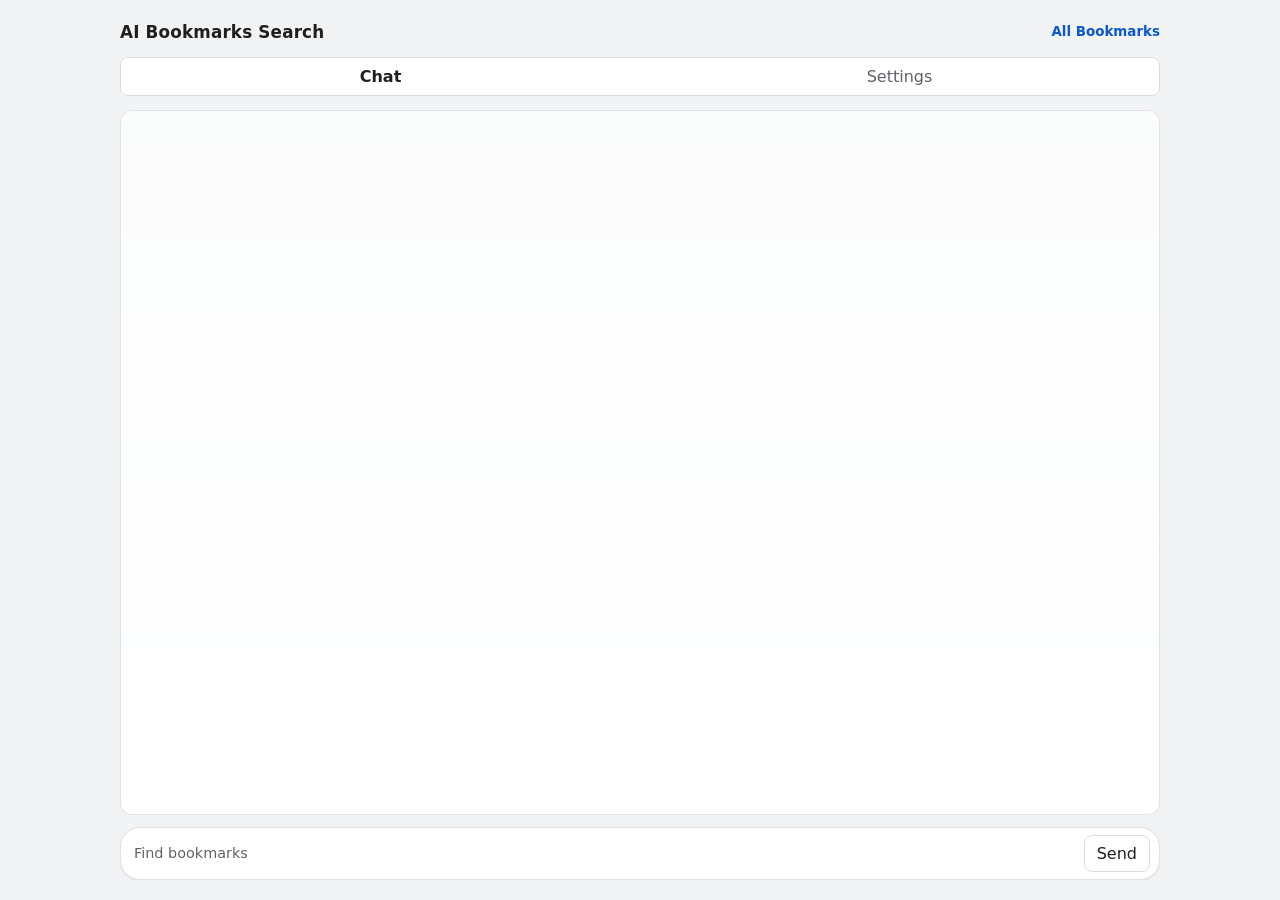
==== popup.html @ 992168e3 "it works init" ====
<!doctype html>
<html lang="en">
  <head>
    <meta charset="UTF-8" />
    <meta name="viewport" content="width=device-width, initial-scale=1.0" />
    <title>AI Bookmarks Search</title>
    <link rel="stylesheet" href="popup.css" />
  </head>
  <body>
    <main class="app">
      <header class="app-header">
        <h1>AI Bookmarks Search</h1>
        <button id="open-all-bookmarks" class="header-link" type="button">All Bookmarks</button>
      </header>

      <nav class="tabs" role="tablist" aria-label="AI Bookmarks Search Tabs">
        <button class="tab-button active" role="tab" aria-selected="true" data-tab="chat">Chat</button>
        <button class="tab-button" role="tab" aria-selected="false" data-tab="settings">Settings</button>
      </nav>

      <section class="tab-panel active" id="panel-chat" role="tabpanel">
        <div id="chat-missing-key" class="empty-state hidden">
          Add an API key in Settings to start chatting.
        </div>
        <div class="chat-shell">
          <div id="chat-messages" class="chat-messages"></div>
          <div id="chat-suggestions" class="chat-suggestions hidden">
            <ul id="chat-suggestion-list" role="listbox" aria-label="Bookmark suggestions"></ul>
          </div>
          <form id="chat-form" class="chat-form">
            <div class="chat-input-wrap">
              <input
                id="chat-input"
                type="text"
                placeholder="Find bookmarks"
                autocomplete="off"
                role="combobox"
                aria-autocomplete="list"
                aria-expanded="false"
                aria-controls="chat-suggestion-list"
              />
            </div>
            <button type="submit">Send</button>
          </form>
        </div>
      </section>

      <section class="tab-panel" id="panel-settings" role="tabpanel">
        <form id="settings-form" class="settings-form">
          <p class="settings-credit">
            DM for feedback <a href="https://x.com/amiitshiinde" target="_blank" rel="noopener noreferrer">x.com/amiitshiinde</a> 
          </p>

          <label for="provider">AI Provider</label>
          <select id="provider">
            <option value="gemini">Gemini</option>
            <option value="openai">OpenAI</option>
            <option value="claude">Anthropic Claude</option>
          </select>

          <label for="gemini-key">Gemini API Key</label>
          <input id="gemini-key" type="password" placeholder="Enter Gemini API key" autocomplete="off" />

          <label for="openai-key">OpenAI API Key</label>
          <input id="openai-key" type="password" placeholder="Enter OpenAI API key" autocomplete="off" />

          <label for="claude-key">Claude API Key</label>
          <input id="claude-key" type="password" placeholder="Enter Anthropic Claude API key" autocomplete="off" />

          <button type="submit">Save Settings</button>

          <section class="api-help-box" aria-label="How to get your Gemini API Key">
            <p class="api-help-title">How to get your Gemini API Key</p>
            <ol class="api-help-list">
              <li>Visit <a href="https://aistudio.google.com/" target="_blank" rel="noopener noreferrer">Google AI Studio</a></li>
              <li>Sign in with your Google account</li>
              <li>Click "Get API Key" in the top menu</li>
              <li>Click "Create API Key" button</li>
              <li>Select or create a Google Cloud project</li>
              <li>Copy the generated API key</li>
              <li>Paste it in the field above</li>
            </ol>
          </section>

          <section class="api-help-box" aria-label="How to get your OpenAI API Key">
            <p class="api-help-title">How to get your OpenAI API Key</p>
            <ol class="api-help-list">
              <li>Visit <a href="https://platform.openai.com/api-keys" target="_blank" rel="noopener noreferrer">OpenAI API Keys</a></li>
              <li>Sign in to your OpenAI account</li>
              <li>Click "Create new secret key"</li>
              <li>Name the key and create it</li>
              <li>Copy the generated API key</li>
              <li>Paste it in the field above</li>
            </ol>
          </section>

          <section class="api-help-box" aria-label="How to get your Anthropic Claude API Key">
            <p class="api-help-title">How to get your Anthropic Claude API Key</p>
            <ol class="api-help-list">
              <li>Visit <a href="https://console.anthropic.com/settings/keys" target="_blank" rel="noopener noreferrer">Anthropic API Keys</a></li>
              <li>Sign in to your Anthropic account</li>
              <li>Click "Create Key"</li>
              <li>Name the key and confirm creation</li>
              <li>Copy the generated API key</li>
              <li>Paste it in the field above</li>
            </ol>
          </section>
        </form>
      </section>
    </main>

    <script src="popup.js"></script>
  </body>
</html>
---- popup.css ----
:root {
  color-scheme: light dark;
  --bg: #f1f3f4;
  --surface: #ffffff;
  --surface-elevated: #ffffff;
  --text: #1f1f1f;
  --muted: #5f6368;
  --line: #dadce0;
  --accent: #0b57d0;
  --accent-soft: #e8f0fe;
  --on-accent: #ffffff;
  --danger: #c5221f;
  --shadow: none;
}

@media (prefers-color-scheme: dark) {
  :root {
    --bg: #202124;
    --surface: #282a2c;
    --surface-elevated: #2f3133;
    --text: #e8eaed;
    --muted: #9aa0a6;
    --line: #3c4043;
    --accent: #8ab4f8;
    --accent-soft: rgba(138, 180, 248, 0.12);
    --on-accent: #202124;
    --danger: #f28b82;
    --shadow: none;
  }
}

* {
  box-sizing: border-box;
}

html,
body {
  margin: 0;
  width: 100%;
  height: 100%;
}

body {
  font-family:
    system-ui,
    -apple-system,
    BlinkMacSystemFont,
    Roboto,
    "Helvetica Neue",
    Arial,
    sans-serif;
  background: var(--bg);
  color: var(--text);
}

body.is-popup {
  width: 380px;
  min-width: 380px;
  height: 560px;
  min-height: 560px;
  overflow: hidden;
}

.app {
  display: flex;
  flex-direction: column;
  gap: 8px;
  width: 100%;
  height: 100%;
  padding: 10px;
  max-width: 1080px;
  margin: 0 auto;
}

.app-header h1 {
  margin: 0;
  font-size: 1.05rem;
  font-weight: 600;
  letter-spacing: 0.01em;
}

.app-header {
  display: flex;
  align-items: center;
  justify-content: space-between;
  gap: 10px;
}

.header-link {
  border: 0;
  background: transparent;
  color: var(--accent);
  font-size: 0.84rem;
  font-weight: 600;
  cursor: pointer;
  padding: 4px 0;
}

.tabs {
  display: grid;
  grid-template-columns: repeat(2, 1fr);
  border: 1px solid var(--line);
  border-radius: 8px;
  background: var(--surface);
  overflow: hidden;
}

.tab-button {
  appearance: none;
  border: 0;
  padding: 9px 8px;
  background: transparent;
  color: var(--muted);
  cursor: pointer;
}

.tab-button.active {
  background: var(--surface-elevated);
  color: var(--text);
  font-weight: 600;
}

.tab-panel {
  display: none;
  flex: 1;
  min-height: 0;
  border: 1px solid var(--line);
  border-radius: 10px;
  background: var(--surface);
  padding: 10px;
  overflow: hidden;
}

.tab-panel.active {
  display: flex;
  flex-direction: column;
}

#panel-chat {
  min-height: 0;
  overflow: hidden;
  border: 0;
  background: transparent;
  padding: 0;
}

#panel-settings {
  overflow-y: auto;
}

.empty-state {
  color: var(--muted);
  line-height: 1.45;
  font-size: 0.92rem;
}

#panel-chat .empty-state {
  margin: 4px 2px 8px;
}

.bookmark-list {
  margin: 0;
  padding: 0;
  list-style: none;
  display: flex;
  flex-direction: column;
  gap: 10px;
  overflow-y: auto;
  min-height: 0;
}

.bookmark-item {
  display: grid;
  grid-template-columns: 20px 1fr auto;
  gap: 10px;
  align-items: start;
  border: 1px solid var(--line);
  border-radius: 12px;
  padding: 10px;
  background: var(--surface-elevated);
}

.bookmark-item img {
  width: 20px;
  height: 20px;
  border-radius: 4px;
}

.bookmark-title {
  margin: 0;
  font-size: 0.92rem;
  line-height: 1.3;
}

.bookmark-url {
  margin: 3px 0 0;
  color: var(--muted);
  font-size: 0.8rem;
  overflow: hidden;
  text-overflow: ellipsis;
  white-space: nowrap;
}

.icon-button {
  border: 1px solid var(--line);
  background: transparent;
  color: var(--danger);
  border-radius: 8px;
  cursor: pointer;
  padding: 4px 8px;
}

.hidden {
  display: none;
}

.chat-shell {
  position: relative;
  display: flex;
  flex-direction: column;
  flex: 1;
  min-height: 0;
  gap: 12px;
}

.chat-messages {
  flex: 1;
  min-height: 0;
  overflow-y: auto;
  border: 1px solid color-mix(in oklab, var(--line) 78%, transparent);
  border-radius: 12px;
  padding: 10px;
  display: flex;
  flex-direction: column;
  gap: 12px;
  background: linear-gradient(
    180deg,
    color-mix(in oklab, var(--surface-elevated) 72%, transparent),
    var(--surface)
  );
  font-family: inherit;
}

.chat-message {
  max-width: min(880px, 100%);
  border-radius: 12px;
  padding: 10px 13px;
  line-height: 1.4;
  font-size: 0.9rem;
  font-weight: 400;
  letter-spacing: 0;
  white-space: pre-wrap;
}

.chat-message.user {
  align-self: flex-end;
  border: 1px solid color-mix(in oklab, var(--accent) 38%, var(--line));
  background: color-mix(in oklab, var(--accent-soft) 76%, var(--surface));
  box-shadow: 0 1px 1px rgba(0, 0, 0, 0.04);
}

.chat-message.assistant {
  align-self: flex-start;
  border: 1px solid color-mix(in oklab, var(--line) 70%, transparent);
  background: color-mix(in oklab, var(--surface-elevated) 90%, transparent);
}

.chat-text {
  white-space: pre-wrap;
}

.chat-inline-link {
  color: var(--accent);
  text-decoration: none;
}

.chat-inline-link:hover {
  text-decoration: underline;
}

.chat-bookmark-previews {
  margin-top: 8px;
  display: flex;
  flex-direction: column;
  gap: 6px;
}

.chat-bookmark-card {
  cursor: pointer;
  display: grid;
  grid-template-columns: 18px 1fr;
  gap: 8px;
  align-items: center;
  border: 1px solid color-mix(in oklab, var(--line) 75%, transparent);
  border-radius: 10px;
  padding: 8px 9px;
  text-decoration: none;
  color: var(--text);
  background: var(--surface);
  transition:
    border-color 120ms ease,
    background-color 120ms ease,
    transform 120ms ease;
}

.chat-bookmark-card:hover {
  border-color: color-mix(in oklab, var(--accent) 45%, var(--line));
  background: color-mix(in oklab, var(--accent-soft) 32%, var(--surface));
  transform: translateY(-1px);
}

.chat-bookmark-icon {
  width: 18px;
  height: 18px;
  border-radius: 4px;
  display: inline-flex;
  align-items: center;
  justify-content: center;
  color: #ffffff;
  font-size: 0.66rem;
  font-weight: 700;
  line-height: 1;
  text-transform: uppercase;
}

.chat-bookmark-card-text {
  min-width: 0;
}

.chat-bookmark-card-title,
.chat-bookmark-card-url {
  margin: 0;
  overflow: hidden;
  text-overflow: ellipsis;
  white-space: nowrap;
}

.chat-bookmark-card-title {
  font-size: 0.82rem;
}

.chat-bookmark-card-url {
  font-size: 0.74rem;
  color: var(--muted);
}

.chat-load-more {
  margin-top: 6px;
  align-self: flex-start;
  border: 1px solid var(--line);
  border-radius: 14px;
  background: color-mix(in oklab, var(--accent-soft) 24%, var(--surface));
  color: var(--accent);
  font-size: 0.78rem;
  font-weight: 600;
  padding: 5px 10px;
  cursor: pointer;
}

.chat-form {
  position: relative;
  z-index: 30;
  display: grid;
  grid-template-columns: minmax(0, 1fr) auto;
  gap: 8px;
  align-items: center;
  border: 1px solid color-mix(in oklab, var(--line) 82%, transparent);
  border-radius: 20px;
  padding: 7px 9px;
  background: var(--surface);
  box-shadow: 0 1px 2px rgba(0, 0, 0, 0.06);
}

.chat-input-wrap {
  min-width: 0;
  width: 100%;
}

.chat-suggestions {
  position: absolute;
  left: 0;
  right: 0;
  bottom: 0;
  border: 0;
  border-radius: 0;
  background: transparent;
  box-shadow: none;
  z-index: 20;
  overflow: visible;
}

#chat-suggestion-list {
  margin: 0;
  padding: 0 0 72px;
  list-style: none;
  max-height: 320px;
  overflow-y: auto;
  display: flex;
  flex-direction: column;
  gap: 2px;
}

.chat-suggestion-item {
  display: grid;
  grid-template-columns: 18px 1fr;
  gap: 8px;
  align-items: center;
  padding: 8px;
  border-radius: 8px;
  cursor: pointer;
}

.chat-suggestion-item:hover,
.chat-suggestion-item.active {
  background: color-mix(in oklab, var(--accent-soft) 42%, var(--surface));
}

.chat-suggestion-text {
  min-width: 0;
}

.chat-suggestion-title,
.chat-suggestion-meta {
  margin: 0;
  overflow: hidden;
  text-overflow: ellipsis;
  white-space: nowrap;
}

.chat-suggestion-title {
  font-size: 0.82rem;
}

.chat-suggestion-meta {
  font-size: 0.74rem;
  color: var(--muted);
}

input,
select,
button {
  font: inherit;
}

input,
select {
  border: 1px solid var(--line);
  border-radius: 8px;
  background: var(--surface);
  color: var(--text);
  padding: 8px;
}

#chat-input {
  width: 100%;
  min-width: 0;
  border: 0;
  outline: none;
  padding: 4px;
  background: transparent;
  font-family: inherit;
  font-size: 0.9rem;
  line-height: 1.4;
}

#chat-input:focus {
  outline: none;
}

.chat-messages::-webkit-scrollbar {
  width: 10px;
}

.chat-messages::-webkit-scrollbar-thumb {
  background: color-mix(in oklab, var(--line) 75%, transparent);
  border-radius: 999px;
  border: 2px solid transparent;
  background-clip: content-box;
}

#chat-input::placeholder {
  color: var(--muted);
}

button[type="submit"],
.settings-form button {
  border: 1px solid var(--line);
  border-radius: 8px;
  background: var(--surface);
  color: var(--text);
  padding: 8px 12px;
  cursor: pointer;
}

.settings-form > button[type="submit"] {
  border-color: var(--accent);
  background: var(--accent);
  color: var(--on-accent);
  font-weight: 600;
}

.settings-form {
  display: flex;
  flex-direction: column;
  gap: 8px;
  max-width: 520px;
  min-height: 0;
  padding-bottom: 4px;
}

.settings-credit {
  margin: 0 0 6px;
  font-size: 0.8rem;
  color: var(--muted);
}

.settings-credit a {
  color: var(--accent);
  text-decoration: none;
}

.settings-credit a:hover {
  text-decoration: underline;
}

.api-help-box {
  border: 1px solid var(--line);
  border-radius: 8px;
  padding: 10px 12px;
  background: var(--surface);
}

.api-help-title {
  margin: 0 0 8px;
  font-size: 0.86rem;
  font-weight: 600;
}

.api-help-list {
  margin: 0;
  padding-left: 18px;
  color: var(--muted);
  font-size: 0.82rem;
  line-height: 1.4;
  display: grid;
  gap: 3px;
}

.api-help-list a {
  color: var(--accent);
  text-decoration: none;
}

.api-help-list a:hover {
  text-decoration: underline;
}

@media (min-width: 700px) {
  .app {
    padding: 20px;
    gap: 14px;
  }

  .tab-panel {
    padding: 16px;
  }

  .chat-message {
    max-width: 75ch;
  }
}
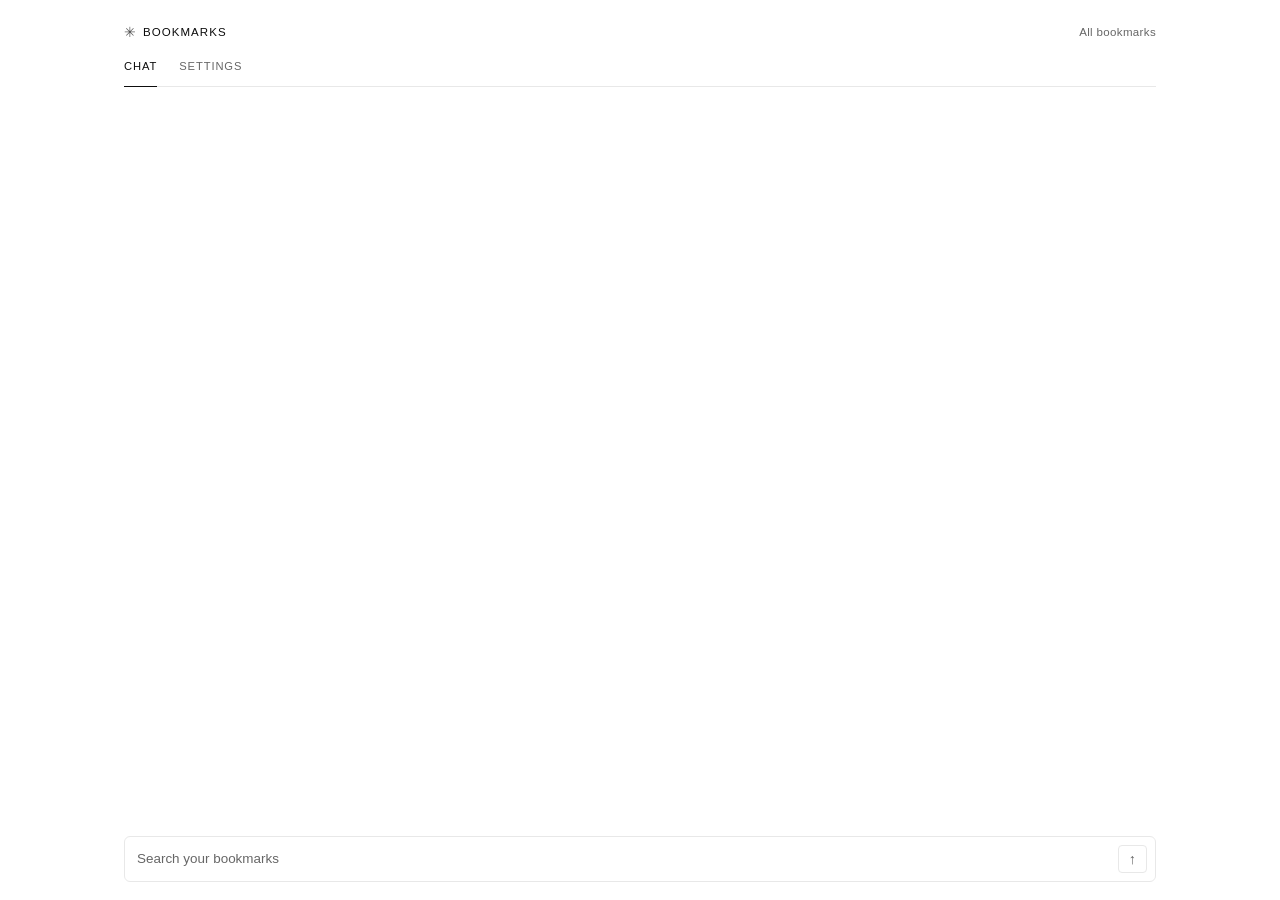
==== commit 9441a84f: "ui revamp" ====
--- a/popup.html
+++ b/popup.html
@@ -9,8 +9,8 @@
   <body>
     <main class="app">
       <header class="app-header">
-        <h1>AI Bookmarks Search</h1>
-        <button id="open-all-bookmarks" class="header-link" type="button">All Bookmarks</button>
+        <h1><span class="brand-mark">✳</span> Bookmarks</h1>
+        <button id="open-all-bookmarks" class="header-link" type="button">All bookmarks</button>
       </header>
 
       <nav class="tabs" role="tablist" aria-label="AI Bookmarks Search Tabs">
@@ -32,15 +32,16 @@
               <input
                 id="chat-input"
                 type="text"
-                placeholder="Find bookmarks"
+                placeholder="Search your bookmarks"
                 autocomplete="off"
+                autofocus
                 role="combobox"
                 aria-autocomplete="list"
                 aria-expanded="false"
                 aria-controls="chat-suggestion-list"
               />
             </div>
-            <button type="submit">Send</button>
+            <button type="submit" aria-label="Send">&#8593;</button>
           </form>
         </div>
       </section>
@@ -48,7 +49,7 @@
       <section class="tab-panel" id="panel-settings" role="tabpanel">
         <form id="settings-form" class="settings-form">
           <p class="settings-credit">
-            DM for feedback <a href="https://x.com/amiitshiinde" target="_blank" rel="noopener noreferrer">x.com/amiitshiinde</a> 
+            Feedback <a href="https://x.com/amiitshiinde" target="_blank" rel="noopener noreferrer">@amiitshiinde</a>
           </p>
 
           <label for="provider">AI Provider</label>
@@ -59,50 +60,45 @@
           </select>
 
           <label for="gemini-key">Gemini API Key</label>
-          <input id="gemini-key" type="password" placeholder="Enter Gemini API key" autocomplete="off" />
+          <input id="gemini-key" type="password" placeholder="API Key" autocomplete="off" />
 
           <label for="openai-key">OpenAI API Key</label>
-          <input id="openai-key" type="password" placeholder="Enter OpenAI API key" autocomplete="off" />
+          <input id="openai-key" type="password" placeholder="API Key" autocomplete="off" />
 
           <label for="claude-key">Claude API Key</label>
-          <input id="claude-key" type="password" placeholder="Enter Anthropic Claude API key" autocomplete="off" />
+          <input id="claude-key" type="password" placeholder="API Key" autocomplete="off" />
 
-          <button type="submit">Save Settings</button>
+          <button type="submit">Save</button>
+
+          <p class="settings-security-note">
+            Keys are stored locally via <code>chrome.storage.local</code> and sent only to the AI provider you select. Never to a third-party server.
+          </p>
 
           <section class="api-help-box" aria-label="How to get your Gemini API Key">
-            <p class="api-help-title">How to get your Gemini API Key</p>
+            <p class="api-help-title">Gemini API Key</p>
             <ol class="api-help-list">
               <li>Visit <a href="https://aistudio.google.com/" target="_blank" rel="noopener noreferrer">Google AI Studio</a></li>
-              <li>Sign in with your Google account</li>
-              <li>Click "Get API Key" in the top menu</li>
-              <li>Click "Create API Key" button</li>
-              <li>Select or create a Google Cloud project</li>
-              <li>Copy the generated API key</li>
-              <li>Paste it in the field above</li>
+              <li>Sign in and click "Get API Key"</li>
+              <li>Click "Create API Key", select a project</li>
+              <li>Copy and paste the key above</li>
             </ol>
           </section>
 
           <section class="api-help-box" aria-label="How to get your OpenAI API Key">
-            <p class="api-help-title">How to get your OpenAI API Key</p>
+            <p class="api-help-title">OpenAI API Key</p>
             <ol class="api-help-list">
               <li>Visit <a href="https://platform.openai.com/api-keys" target="_blank" rel="noopener noreferrer">OpenAI API Keys</a></li>
-              <li>Sign in to your OpenAI account</li>
-              <li>Click "Create new secret key"</li>
-              <li>Name the key and create it</li>
-              <li>Copy the generated API key</li>
-              <li>Paste it in the field above</li>
+              <li>Sign in and click "Create new secret key"</li>
+              <li>Copy and paste the key above</li>
             </ol>
           </section>
 
           <section class="api-help-box" aria-label="How to get your Anthropic Claude API Key">
-            <p class="api-help-title">How to get your Anthropic Claude API Key</p>
+            <p class="api-help-title">Anthropic Claude API Key</p>
             <ol class="api-help-list">
-              <li>Visit <a href="https://console.anthropic.com/settings/keys" target="_blank" rel="noopener noreferrer">Anthropic API Keys</a></li>
-              <li>Sign in to your Anthropic account</li>
-              <li>Click "Create Key"</li>
-              <li>Name the key and confirm creation</li>
-              <li>Copy the generated API key</li>
-              <li>Paste it in the field above</li>
+              <li>Visit <a href="https://console.anthropic.com/settings/keys" target="_blank" rel="noopener noreferrer">Anthropic Console</a></li>
+              <li>Sign in and click "Create Key"</li>
+              <li>Copy and paste the key above</li>
             </ol>
           </section>
         </form>
--- a/popup.css
+++ b/popup.css
@@ -1,35 +1,37 @@
+/* ===== Design tokens ===== */
 :root {
   color-scheme: light dark;
-  --bg: #f1f3f4;
+  --bg: #ffffff;
   --surface: #ffffff;
-  --surface-elevated: #ffffff;
-  --text: #1f1f1f;
-  --muted: #5f6368;
-  --line: #dadce0;
-  --accent: #0b57d0;
-  --accent-soft: #e8f0fe;
+  --surface-sub: #f5f5f5;
+  --text: #0d0d0d;
+  --muted: #666666;
+  --line: #e8e8e8;
+  --accent: #0d0d0d;
+  --accent-soft: #f0f0f0;
   --on-accent: #ffffff;
-  --danger: #c5221f;
-  --shadow: none;
+  --danger: #c00000;
 }
 
 @media (prefers-color-scheme: dark) {
   :root {
-    --bg: #202124;
-    --surface: #282a2c;
-    --surface-elevated: #2f3133;
-    --text: #e8eaed;
-    --muted: #9aa0a6;
-    --line: #3c4043;
-    --accent: #8ab4f8;
-    --accent-soft: rgba(138, 180, 248, 0.12);
-    --on-accent: #202124;
-    --danger: #f28b82;
-    --shadow: none;
+    --bg: #0d0d0d;
+    --surface: #0d0d0d;
+    --surface-sub: #161616;
+    --text: #f0f0f0;
+    --muted: #888888;
+    --line: #1f1f1f;
+    --accent: #f0f0f0;
+    --accent-soft: #1c1c1c;
+    --on-accent: #0d0d0d;
+    --danger: #ff6b6b;
   }
 }
 
-* {
+/* ===== Reset ===== */
+*,
+*::before,
+*::after {
   box-sizing: border-box;
 }
 
@@ -42,15 +44,18 @@
 
 body {
   font-family:
-    system-ui,
     -apple-system,
     BlinkMacSystemFont,
-    Roboto,
+    "SF Pro Text",
     "Helvetica Neue",
     Arial,
     sans-serif;
+  font-size: 13px;
+  line-height: 1.55;
   background: var(--bg);
   color: var(--text);
+  -webkit-font-smoothing: antialiased;
+  text-rendering: optimizeLegibility;
 }
 
 body.is-popup {
@@ -61,73 +66,99 @@
   overflow: hidden;
 }
 
+/* ===== App shell ===== */
 .app {
   display: flex;
   flex-direction: column;
-  gap: 8px;
   width: 100%;
   height: 100%;
-  padding: 10px;
+  padding: 18px 18px 0;
   max-width: 1080px;
   margin: 0 auto;
 }
 
+/* ===== Header ===== */
+.app-header {
+  display: flex;
+  align-items: center;
+  justify-content: space-between;
+  padding-bottom: 16px;
+}
+
 .app-header h1 {
   margin: 0;
-  font-size: 1.05rem;
-  font-weight: 600;
-  letter-spacing: 0.01em;
-}
-
-.app-header {
+  font-size: 0.72rem;
+  font-weight: 500;
+  letter-spacing: 0.09em;
+  text-transform: uppercase;
+  color: var(--text);
   display: flex;
   align-items: center;
-  justify-content: space-between;
-  gap: 10px;
+  gap: 6px;
+}
+
+.brand-mark {
+  font-size: 0.85rem;
+  font-style: normal;
+  line-height: 1;
+  opacity: 0.7;
 }
 
 .header-link {
   border: 0;
   background: transparent;
-  color: var(--accent);
-  font-size: 0.84rem;
-  font-weight: 600;
+  color: var(--muted);
+  font-size: 0.72rem;
+  letter-spacing: 0.03em;
   cursor: pointer;
-  padding: 4px 0;
-}
-
+  padding: 0;
+  font-family: inherit;
+  transition: color 100ms ease;
+}
+
+.header-link:hover {
+  color: var(--text);
+}
+
+/* ===== Tabs ===== */
 .tabs {
-  display: grid;
-  grid-template-columns: repeat(2, 1fr);
-  border: 1px solid var(--line);
-  border-radius: 8px;
-  background: var(--surface);
-  overflow: hidden;
+  display: flex;
+  gap: 22px;
+  border-bottom: 1px solid var(--line);
 }
 
 .tab-button {
   appearance: none;
   border: 0;
-  padding: 9px 8px;
-  background: transparent;
-  color: var(--muted);
+  border-bottom: 1.5px solid transparent;
+  margin-bottom: -1px;
+  padding: 0 0 11px;
+  background: transparent;
+  color: var(--muted);
+  font-size: 0.7rem;
+  font-weight: 500;
+  letter-spacing: 0.08em;
+  text-transform: uppercase;
   cursor: pointer;
+  font-family: inherit;
+  transition: color 100ms ease, border-color 100ms ease;
 }
 
 .tab-button.active {
-  background: var(--surface-elevated);
-  color: var(--text);
-  font-weight: 600;
-}
-
+  color: var(--text);
+  border-bottom-color: var(--text);
+}
+
+.tab-button:hover:not(.active) {
+  color: color-mix(in oklab, var(--text) 55%, var(--muted));
+}
+
+/* ===== Panels ===== */
 .tab-panel {
   display: none;
   flex: 1;
   min-height: 0;
-  border: 1px solid var(--line);
-  border-radius: 10px;
-  background: var(--surface);
-  padding: 10px;
+  padding-top: 16px;
   overflow: hidden;
 }
 
@@ -137,190 +168,155 @@
 }
 
 #panel-chat {
-  min-height: 0;
   overflow: hidden;
-  border: 0;
-  background: transparent;
-  padding: 0;
 }
 
 #panel-settings {
   overflow-y: auto;
-}
-
+  padding-bottom: 18px;
+  scrollbar-width: thin;
+  scrollbar-color: var(--line) transparent;
+}
+
+/* ===== Empty state ===== */
 .empty-state {
   color: var(--muted);
-  line-height: 1.45;
-  font-size: 0.92rem;
-}
-
-#panel-chat .empty-state {
-  margin: 4px 2px 8px;
-}
-
-.bookmark-list {
-  margin: 0;
-  padding: 0;
-  list-style: none;
-  display: flex;
-  flex-direction: column;
-  gap: 10px;
-  overflow-y: auto;
-  min-height: 0;
-}
-
-.bookmark-item {
-  display: grid;
-  grid-template-columns: 20px 1fr auto;
-  gap: 10px;
-  align-items: start;
-  border: 1px solid var(--line);
-  border-radius: 12px;
-  padding: 10px;
-  background: var(--surface-elevated);
-}
-
-.bookmark-item img {
-  width: 20px;
-  height: 20px;
-  border-radius: 4px;
-}
-
-.bookmark-title {
-  margin: 0;
-  font-size: 0.92rem;
-  line-height: 1.3;
-}
-
-.bookmark-url {
-  margin: 3px 0 0;
-  color: var(--muted);
-  font-size: 0.8rem;
-  overflow: hidden;
-  text-overflow: ellipsis;
-  white-space: nowrap;
-}
-
-.icon-button {
-  border: 1px solid var(--line);
-  background: transparent;
-  color: var(--danger);
-  border-radius: 8px;
-  cursor: pointer;
-  padding: 4px 8px;
-}
-
-.hidden {
-  display: none;
-}
-
+  font-size: 0.82rem;
+  line-height: 1.6;
+  padding: 4px 0 10px;
+}
+
+/* ===== Chat shell ===== */
 .chat-shell {
-  position: relative;
   display: flex;
   flex-direction: column;
   flex: 1;
   min-height: 0;
-  gap: 12px;
-}
-
+  gap: 10px;
+  padding-bottom: 18px;
+}
+
+/* ===== Chat messages ===== */
 .chat-messages {
   flex: 1;
   min-height: 0;
   overflow-y: auto;
-  border: 1px solid color-mix(in oklab, var(--line) 78%, transparent);
-  border-radius: 12px;
-  padding: 10px;
-  display: flex;
-  flex-direction: column;
-  gap: 12px;
-  background: linear-gradient(
-    180deg,
-    color-mix(in oklab, var(--surface-elevated) 72%, transparent),
-    var(--surface)
-  );
-  font-family: inherit;
+  display: flex;
+  flex-direction: column;
+  gap: 18px;
+  padding: 6px 0;
+  scrollbar-width: thin;
+  scrollbar-color: var(--line) transparent;
+}
+
+.chat-messages::-webkit-scrollbar {
+  width: 3px;
+}
+
+.chat-messages::-webkit-scrollbar-thumb {
+  background: var(--line);
+  border-radius: 999px;
 }
 
 .chat-message {
-  max-width: min(880px, 100%);
-  border-radius: 12px;
-  padding: 10px 13px;
-  line-height: 1.4;
-  font-size: 0.9rem;
-  font-weight: 400;
-  letter-spacing: 0;
+  display: flex;
+  flex-direction: column;
+  gap: 4px;
+  max-width: 100%;
+  font-size: 0.84rem;
+  line-height: 1.6;
   white-space: pre-wrap;
 }
 
 .chat-message.user {
   align-self: flex-end;
-  border: 1px solid color-mix(in oklab, var(--accent) 38%, var(--line));
-  background: color-mix(in oklab, var(--accent-soft) 76%, var(--surface));
-  box-shadow: 0 1px 1px rgba(0, 0, 0, 0.04);
+  align-items: flex-end;
+  max-width: 86%;
 }
 
 .chat-message.assistant {
   align-self: flex-start;
-  border: 1px solid color-mix(in oklab, var(--line) 70%, transparent);
-  background: color-mix(in oklab, var(--surface-elevated) 90%, transparent);
+  align-items: flex-start;
+  max-width: 100%;
+}
+
+.chat-message-label {
+  font-size: 0.62rem;
+  letter-spacing: 0.09em;
+  text-transform: uppercase;
+  color: var(--muted);
+  font-weight: 500;
+  padding: 0 2px;
 }
 
 .chat-text {
+  background: var(--surface-sub);
+  border-radius: 4px 14px 14px 14px;
+  padding: 9px 13px;
   white-space: pre-wrap;
+  color: var(--text);
+}
+
+.chat-message.user .chat-text {
+  background: var(--accent);
+  color: var(--on-accent);
+  border-radius: 14px 4px 14px 14px;
 }
 
 .chat-inline-link {
-  color: var(--accent);
-  text-decoration: none;
+  color: inherit;
+  text-decoration: underline;
+  text-decoration-color: var(--muted);
+  text-underline-offset: 2px;
 }
 
 .chat-inline-link:hover {
-  text-decoration: underline;
-}
-
+  text-decoration-color: currentColor;
+}
+
+/* ===== Bookmark previews in chat ===== */
 .chat-bookmark-previews {
-  margin-top: 8px;
-  display: flex;
-  flex-direction: column;
-  gap: 6px;
+  margin-top: 10px;
+  display: flex;
+  flex-direction: column;
+  gap: 1px;
+  width: 100%;
 }
 
 .chat-bookmark-card {
   cursor: pointer;
   display: grid;
-  grid-template-columns: 18px 1fr;
-  gap: 8px;
+  grid-template-columns: 16px 1fr;
+  gap: 10px;
   align-items: center;
-  border: 1px solid color-mix(in oklab, var(--line) 75%, transparent);
-  border-radius: 10px;
-  padding: 8px 9px;
+  border-top: 1px solid var(--line);
+  padding: 8px 2px;
   text-decoration: none;
   color: var(--text);
-  background: var(--surface);
-  transition:
-    border-color 120ms ease,
-    background-color 120ms ease,
-    transform 120ms ease;
+  transition: background 80ms ease;
+}
+
+.chat-bookmark-card:first-child {
+  border-top: 0;
 }
 
 .chat-bookmark-card:hover {
-  border-color: color-mix(in oklab, var(--accent) 45%, var(--line));
-  background: color-mix(in oklab, var(--accent-soft) 32%, var(--surface));
-  transform: translateY(-1px);
+  background: var(--surface-sub);
 }
 
 .chat-bookmark-icon {
-  width: 18px;
-  height: 18px;
-  border-radius: 4px;
+  width: 16px;
+  height: 16px;
+  border-radius: 3px;
   display: inline-flex;
   align-items: center;
   justify-content: center;
   color: #ffffff;
-  font-size: 0.66rem;
+  font-size: 0.6rem;
   font-weight: 700;
   line-height: 1;
   text-transform: uppercase;
+  flex-shrink: 0;
 }
 
 .chat-bookmark-card-text {
@@ -336,27 +332,40 @@
 }
 
 .chat-bookmark-card-title {
-  font-size: 0.82rem;
+  font-size: 0.8rem;
+  font-weight: 400;
+  color: var(--text);
 }
 
 .chat-bookmark-card-url {
-  font-size: 0.74rem;
-  color: var(--muted);
+  font-size: 0.7rem;
+  color: var(--muted);
+  margin-top: 1px;
 }
 
 .chat-load-more {
-  margin-top: 6px;
+  margin-top: 10px;
   align-self: flex-start;
-  border: 1px solid var(--line);
-  border-radius: 14px;
-  background: color-mix(in oklab, var(--accent-soft) 24%, var(--surface));
-  color: var(--accent);
-  font-size: 0.78rem;
-  font-weight: 600;
-  padding: 5px 10px;
+  border: 0;
+  border-bottom: 1px solid var(--line);
+  border-radius: 0;
+  background: transparent;
+  color: var(--muted);
+  font-size: 0.72rem;
+  letter-spacing: 0.04em;
+  font-weight: 400;
+  padding: 2px 0 3px;
   cursor: pointer;
-}
-
+  font-family: inherit;
+  transition: color 100ms, border-color 100ms;
+}
+
+.chat-load-more:hover {
+  color: var(--text);
+  border-color: var(--text);
+}
+
+/* ===== Chat form ===== */
 .chat-form {
   position: relative;
   z-index: 30;
@@ -364,11 +373,10 @@
   grid-template-columns: minmax(0, 1fr) auto;
   gap: 8px;
   align-items: center;
-  border: 1px solid color-mix(in oklab, var(--line) 82%, transparent);
-  border-radius: 20px;
-  padding: 7px 9px;
+  border: 1px solid var(--line);
+  border-radius: 6px;
+  padding: 8px 8px 8px 12px;
   background: var(--surface);
-  box-shadow: 0 1px 2px rgba(0, 0, 0, 0.06);
 }
 
 .chat-input-wrap {
@@ -376,43 +384,67 @@
   width: 100%;
 }
 
+#chat-input {
+  width: 100%;
+  min-width: 0;
+  border: 0;
+  outline: none;
+  padding: 0;
+  background: transparent;
+  font-family: inherit;
+  font-size: 0.84rem;
+  line-height: 1.5;
+  color: var(--text);
+}
+
+#chat-input:focus {
+  outline: none;
+}
+
+#chat-input::placeholder {
+  color: var(--muted);
+}
+
+/* ===== Suggestions ===== */
 .chat-suggestions {
   position: absolute;
   left: 0;
   right: 0;
-  bottom: 0;
-  border: 0;
-  border-radius: 0;
-  background: transparent;
-  box-shadow: none;
+  bottom: 50px;
   z-index: 20;
-  overflow: visible;
 }
 
 #chat-suggestion-list {
   margin: 0;
-  padding: 0 0 72px;
+  padding: 0;
   list-style: none;
-  max-height: 320px;
+  max-height: 300px;
   overflow-y: auto;
   display: flex;
   flex-direction: column;
-  gap: 2px;
+  background: var(--bg);
+  border: 1px solid var(--line);
+  border-radius: 6px;
+  box-shadow: 0 4px 20px rgba(0, 0, 0, 0.06);
 }
 
 .chat-suggestion-item {
   display: grid;
-  grid-template-columns: 18px 1fr;
-  gap: 8px;
+  grid-template-columns: 16px 1fr;
+  gap: 10px;
   align-items: center;
-  padding: 8px;
-  border-radius: 8px;
+  padding: 8px 10px;
   cursor: pointer;
+  border-top: 1px solid var(--line);
+}
+
+.chat-suggestion-item:first-child {
+  border-top: 0;
 }
 
 .chat-suggestion-item:hover,
 .chat-suggestion-item.active {
-  background: color-mix(in oklab, var(--accent-soft) 42%, var(--surface));
+  background: var(--surface-sub);
 }
 
 .chat-suggestion-text {
@@ -428,14 +460,72 @@
 }
 
 .chat-suggestion-title {
+  font-size: 0.8rem;
+}
+
+.chat-suggestion-meta {
+  font-size: 0.7rem;
+  color: var(--muted);
+  margin-top: 1px;
+}
+
+/* ===== Bookmark list (if used outside chat) ===== */
+.bookmark-list {
+  margin: 0;
+  padding: 0;
+  list-style: none;
+  display: flex;
+  flex-direction: column;
+  overflow-y: auto;
+  min-height: 0;
+}
+
+.bookmark-item {
+  display: grid;
+  grid-template-columns: 16px 1fr auto;
+  gap: 10px;
+  align-items: start;
+  border-top: 1px solid var(--line);
+  padding: 9px 2px;
+}
+
+.bookmark-item:first-child {
+  border-top: 0;
+}
+
+.bookmark-item img {
+  width: 16px;
+  height: 16px;
+  border-radius: 3px;
+}
+
+.bookmark-title {
+  margin: 0;
   font-size: 0.82rem;
-}
-
-.chat-suggestion-meta {
-  font-size: 0.74rem;
-  color: var(--muted);
-}
-
+  line-height: 1.4;
+}
+
+.bookmark-url {
+  margin: 2px 0 0;
+  color: var(--muted);
+  font-size: 0.72rem;
+  overflow: hidden;
+  text-overflow: ellipsis;
+  white-space: nowrap;
+}
+
+.icon-button {
+  border: 0;
+  background: transparent;
+  color: var(--danger);
+  border-radius: 4px;
+  cursor: pointer;
+  padding: 3px 6px;
+  font-family: inherit;
+  font-size: 0.75rem;
+}
+
+/* ===== Shared inputs ===== */
 input,
 select,
 button {
@@ -444,125 +534,183 @@
 
 input,
 select {
+  border: 0;
+  border-bottom: 1px solid var(--line);
+  border-radius: 0;
+  background: transparent;
+  color: var(--text);
+  padding: 8px 0;
+  width: 100%;
+  outline: none;
+  appearance: none;
+  -webkit-appearance: none;
+}
+
+select {
+  background-image: url("data:image/svg+xml,%3Csvg xmlns='http://www.w3.org/2000/svg' width='10' height='5' viewBox='0 0 10 5'%3E%3Cpath d='M0 0l5 5 5-5z' fill='%23666666'/%3E%3C/svg%3E");
+  background-repeat: no-repeat;
+  background-position: right 2px center;
+  padding-right: 18px;
+  cursor: pointer;
+}
+
+input:focus,
+select:focus {
+  border-bottom-color: var(--text);
+  outline: none;
+}
+
+input::placeholder {
+  color: var(--muted);
+}
+
+/* ===== Submit buttons ===== */
+button[type="submit"] {
   border: 1px solid var(--line);
-  border-radius: 8px;
-  background: var(--surface);
-  color: var(--text);
-  padding: 8px;
-}
-
-#chat-input {
-  width: 100%;
-  min-width: 0;
-  border: 0;
-  outline: none;
-  padding: 4px;
-  background: transparent;
-  font-family: inherit;
+  border-radius: 4px;
+  background: transparent;
+  color: var(--muted);
+  padding: 0 10px;
+  cursor: pointer;
+  height: 28px;
   font-size: 0.9rem;
-  line-height: 1.4;
-}
-
-#chat-input:focus {
-  outline: none;
-}
-
-.chat-messages::-webkit-scrollbar {
-  width: 10px;
-}
-
-.chat-messages::-webkit-scrollbar-thumb {
-  background: color-mix(in oklab, var(--line) 75%, transparent);
-  border-radius: 999px;
-  border: 2px solid transparent;
-  background-clip: content-box;
-}
-
-#chat-input::placeholder {
-  color: var(--muted);
-}
-
-button[type="submit"],
-.settings-form button {
-  border: 1px solid var(--line);
-  border-radius: 8px;
-  background: var(--surface);
-  color: var(--text);
-  padding: 8px 12px;
-  cursor: pointer;
-}
-
-.settings-form > button[type="submit"] {
-  border-color: var(--accent);
-  background: var(--accent);
-  color: var(--on-accent);
-  font-weight: 600;
-}
-
+  line-height: 1;
+  transition: color 100ms, border-color 100ms;
+}
+
+button[type="submit"]:hover {
+  color: var(--text);
+  border-color: var(--text);
+}
+
+/* ===== Settings form ===== */
 .settings-form {
   display: flex;
   flex-direction: column;
-  gap: 8px;
+  gap: 0;
   max-width: 520px;
   min-height: 0;
-  padding-bottom: 4px;
+}
+
+.settings-form label {
+  display: block;
+  font-size: 0.65rem;
+  letter-spacing: 0.09em;
+  text-transform: uppercase;
+  color: var(--muted);
+  font-weight: 500;
+  margin-top: 20px;
+  margin-bottom: 2px;
+}
+
+.settings-form label:first-of-type,
+.settings-credit + label {
+  margin-top: 0;
+}
+
+.settings-form select {
+  margin-bottom: 4px;
+}
+
+.settings-form > button[type="submit"] {
+  align-self: flex-start;
+  margin-top: 24px;
+  border-color: var(--text);
+  color: var(--text);
+  font-size: 0.72rem;
+  font-weight: 500;
+  letter-spacing: 0.06em;
+  text-transform: uppercase;
+  padding: 7px 16px;
+  height: auto;
+}
+
+.settings-form > button[type="submit"]:hover {
+  background: var(--text);
+  color: var(--bg);
 }
 
 .settings-credit {
-  margin: 0 0 6px;
-  font-size: 0.8rem;
-  color: var(--muted);
+  margin: 0 0 20px;
+  font-size: 0.72rem;
+  color: var(--muted);
+  letter-spacing: 0.01em;
 }
 
 .settings-credit a {
-  color: var(--accent);
-  text-decoration: none;
+  color: var(--muted);
+  text-decoration: underline;
+  text-decoration-color: var(--line);
+  text-underline-offset: 2px;
 }
 
 .settings-credit a:hover {
-  text-decoration: underline;
+  color: var(--text);
+  text-decoration-color: var(--text);
+}
+
+.settings-security-note {
+  margin: 20px 0 24px;
+  font-size: 0.75rem;
+  color: var(--muted);
+  line-height: 1.6;
+  padding: 0;
+  border: 0;
+  background: transparent;
+}
+
+.settings-security-note code {
+  font-family: "SF Mono", "Fira Mono", "Cascadia Mono", monospace;
+  font-size: 0.7rem;
+  color: var(--text);
 }
 
 .api-help-box {
-  border: 1px solid var(--line);
-  border-radius: 8px;
-  padding: 10px 12px;
-  background: var(--surface);
+  border-top: 1px solid var(--line);
+  padding: 14px 0;
+  background: transparent;
+  margin-bottom: 0;
 }
 
 .api-help-title {
-  margin: 0 0 8px;
-  font-size: 0.86rem;
-  font-weight: 600;
+  margin: 0 0 10px;
+  font-size: 0.65rem;
+  font-weight: 500;
+  letter-spacing: 0.09em;
+  text-transform: uppercase;
+  color: var(--muted);
 }
 
 .api-help-list {
   margin: 0;
-  padding-left: 18px;
-  color: var(--muted);
-  font-size: 0.82rem;
-  line-height: 1.4;
+  padding-left: 16px;
+  color: var(--muted);
+  font-size: 0.78rem;
+  line-height: 1.6;
   display: grid;
-  gap: 3px;
+  gap: 2px;
 }
 
 .api-help-list a {
-  color: var(--accent);
-  text-decoration: none;
+  color: var(--text);
+  text-decoration: underline;
+  text-decoration-color: var(--line);
+  text-underline-offset: 2px;
 }
 
 .api-help-list a:hover {
-  text-decoration: underline;
-}
-
+  text-decoration-color: var(--text);
+}
+
+/* ===== Utility ===== */
+.hidden {
+  display: none;
+}
+
+/* ===== Large view ===== */
 @media (min-width: 700px) {
   .app {
-    padding: 20px;
-    gap: 14px;
-  }
-
-  .tab-panel {
-    padding: 16px;
+    padding: 24px 24px 0;
   }
 
   .chat-message {
